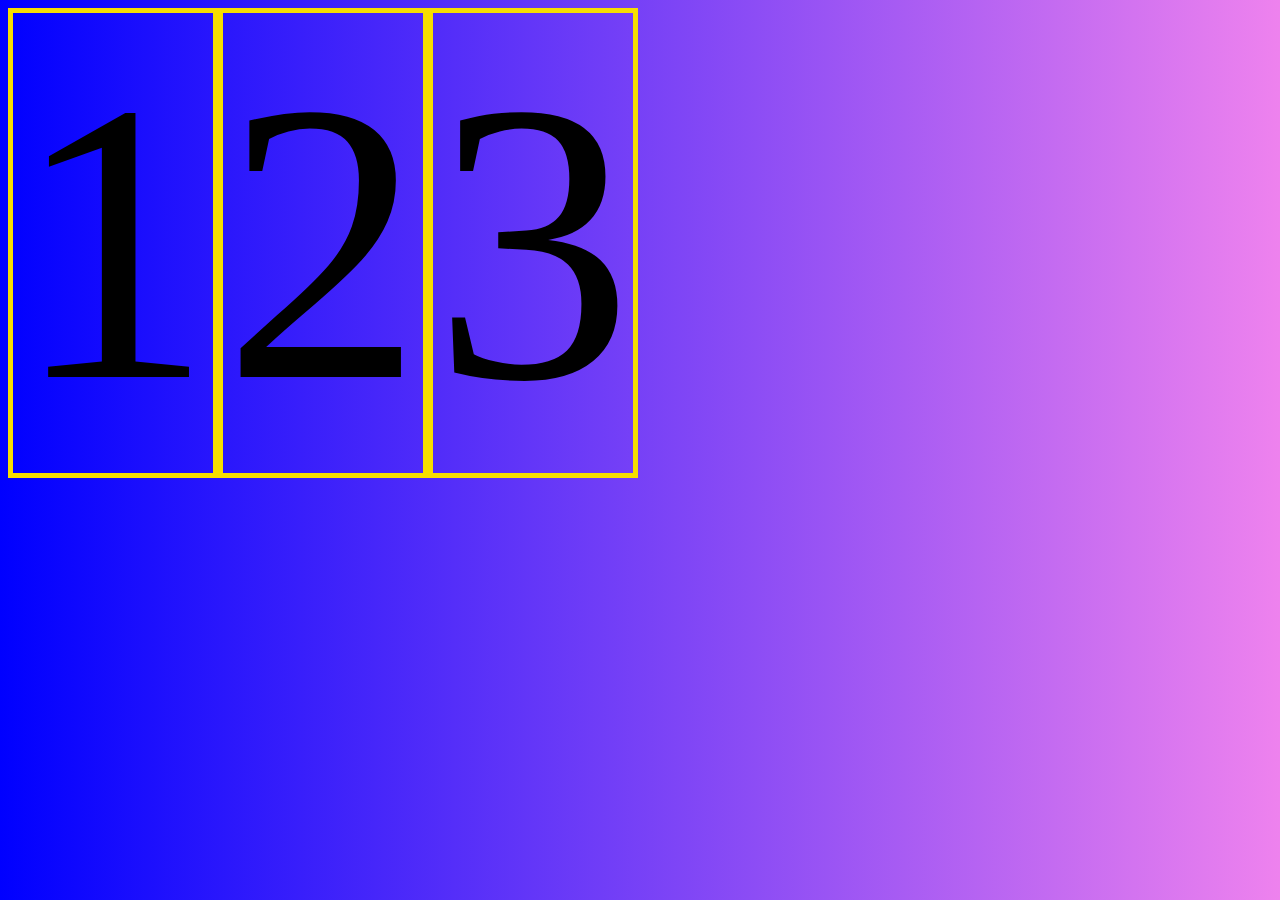
==== flex.html @ 137b601e "6" ====
<!DOCTYPE html>
<html lang="en">
<head>
    <meta charset="UTF-8">
    <meta name="viewport" content="width=device-width initial-scale=1.0">
    <title>Just flex broo</title>
</head>
<link rel="stylesheet" href="flex.css">
<body>
    <div>1</div>
    <div>2</div>
    <div>3</div>
    
</body>
</html>
---- flex.css ----
body{
background: linear-gradient(to right, blue, violet);
display: flex;
font-size: 400px;
div{border: 5px solid rgb(247, 222, 0);
    flex-direction: row-reverse;
    justify-self: space-between;
}

}
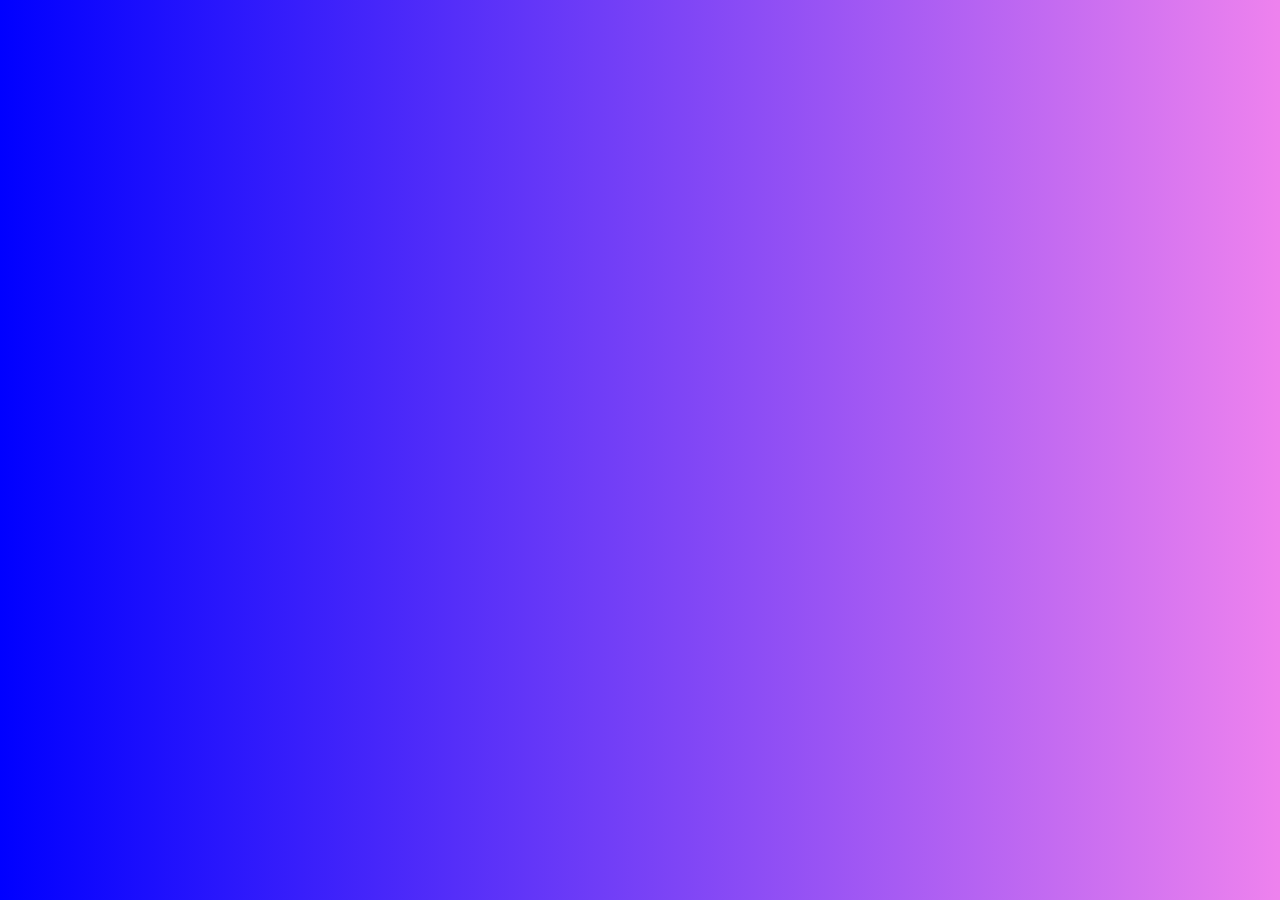
==== commit ba1014d9: "5235" ====
--- a/flex.html
+++ b/flex.html
@@ -7,9 +7,6 @@
 </head>
 <link rel="stylesheet" href="flex.css">
 <body>
-    <div>1</div>
-    <div>2</div>
-    <div>3</div>
     
 </body>
 </html>